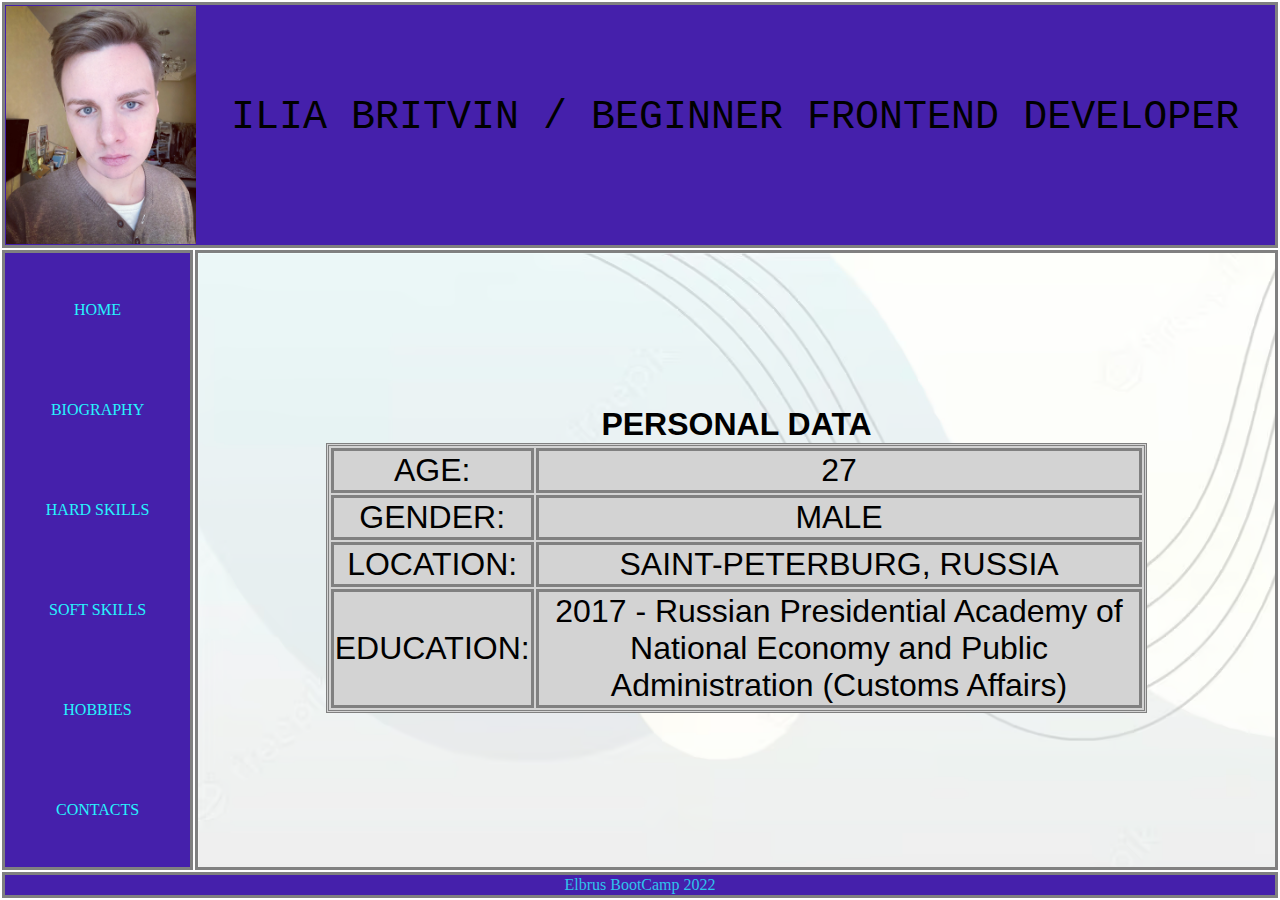
==== biography.html @ 12e3c74f "Add existing file" ====
<!DOCTYPE html>
<html lang="ru">
  <head>
    <meta charset="UTF-8" />
    <meta http-equiv="X-UA-Compatible" content="IE=edge" />
    <meta name="viewport" content="width=device-width, initial-scale=1.0" />
    <title>Portfolio</title>
    <link rel="stylesheet" href="./css/index.css" />
  </head>
  <body>
    <table class="table_global">
      <tr>
        <td id="td_header" colspan="2">
          <img src="./img/photo.jpg" alt="" />
          <p>ILIA BRITVIN / BEGINNER FRONTEND DEVELOPER</p>
        </td>
      </tr>

      <tr>
        <td id="td_links">
          <a href="./index.html">HOME</a>
          <a href="./biography.html">BIOGRAPHY</a>
          <a href="./hard_skills.html">HARD SKILLS</a>
          <a href="./soft_skills.html">SOFT SKILLS</a>
          <a href="./hobbies.html">HOBBIES</a>
          <a href="./contacts.html">CONTACTS</a>
        </td>
        <td id="td_main">
          <table class="table_biography">
            <caption>
              <b>PERSONAL DATA</b>
            </caption>
            <tr>
              <td>AGE:</td>
              <td>27</td>
            </tr>
            <tr>
              <td>GENDER:</td>
              <td>MALE</td>
            </tr>
            <tr>
              <td>LOCATION:</td>
              <td>SAINT-PETERBURG, RUSSIA</td>
            </tr>
            <tr>
              <td>EDUCATION:</td>
              <td>
                2017 - Russian Presidential Academy of National Economy and
                Public Administration (Customs Affairs)
              </td>
            </tr>
          </table>
        </td>
      </tr>

      <tr>
        <td id="td_footer" colspan="2">Elbrus BootCamp 2022</td>
      </tr>
    </table>
  </body>
</html>
---- css/index.css ----
body {
  margin: 0;
}

.table_global {
  width: 100vw;
  height: 100vh;
}

.table_biography {
  border-style: double;
  background-color: lightgrey;
}

.table_biography tr,
td {
  width: auto;
  height: auto;
  border: solid grey;
}

#td_header {
  position: sticky;
  top: 0;
  height: 20%;
  text-align: center;
  background-color: #4520ab;
}

#td_header img {
  float: left;
  height: 20%;
  width: 15%;
}

#td_header p {
  font-family: "Courier New", Courier, monospace;
  font-size: 250%;
  margin-top: 7%;
  animation-name: glowing;
  animation-duration: 500ms;
  animation-direction: alternate;
  animation-iteration-count: infinite;
}

@keyframes glowing {
  from {
    color: #2fc4eb;
  }
  to {
    color: lightblue;
  }
}

#td_main {
  text-align: center;
  font-size: xx-large;
  font-family: "Gill Sans", "Gill Sans MT", Calibri, "Trebuchet MS", sans-serif;
  list-style-type: none;
  background-image: url(../img/bg.avif);
  padding: 0% 10% 0% 10%;
}

#td_main ul {
  list-style-type: none;
}

#td_links {
  width: 15%;
  height: 80%;
  text-align: center;
  line-height: 100px;
  background-color: #4520ab;
}

#td_links a {
  text-decoration: none;
  color: #27f3fd;
  display: block;
}
#td_links a:hover {
  color: orange;
}

#td_footer {
  text-align: center;
  background-color: #4520ab;
  color: #2fc4eb;
}
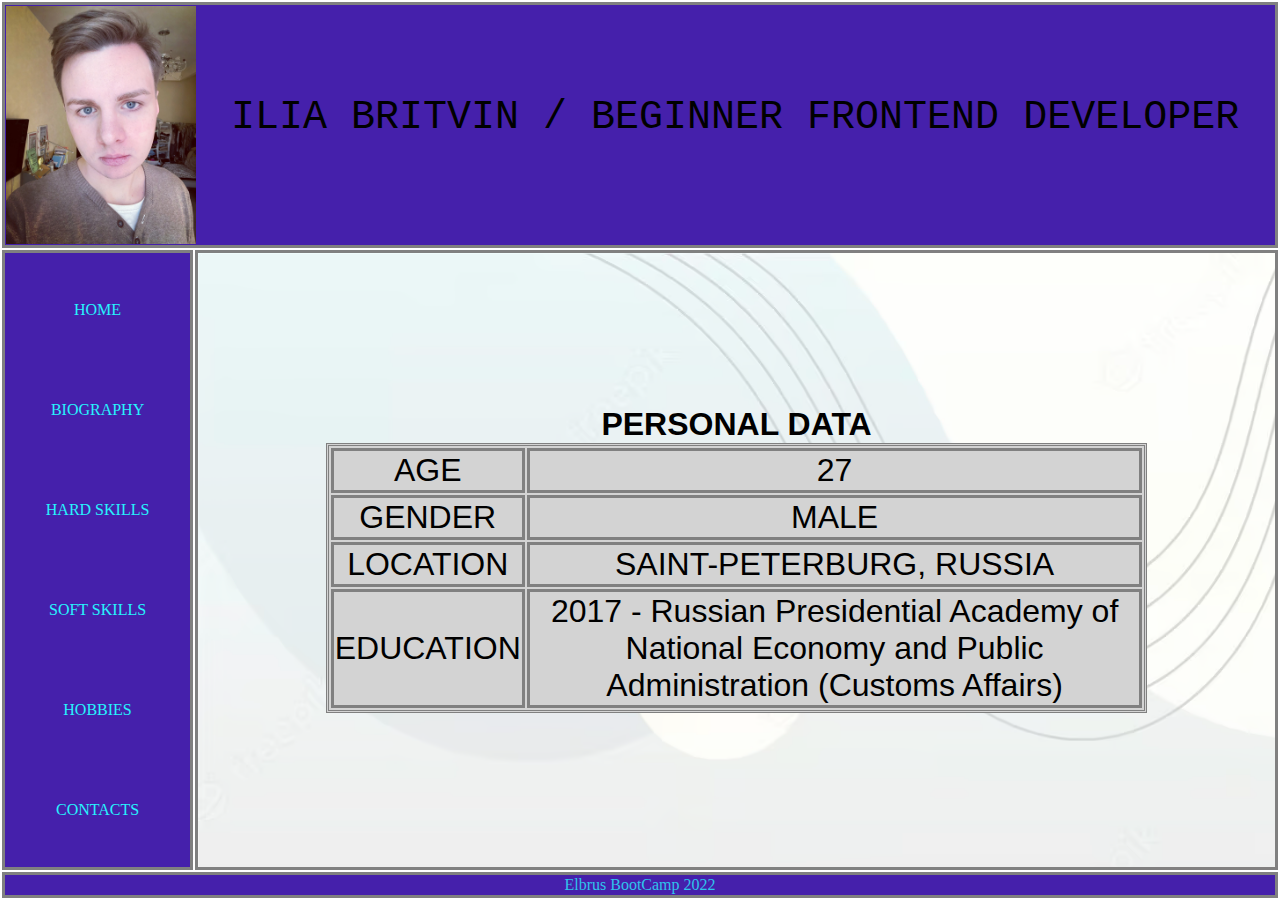
==== commit 88c7843e: "Update biography.html" ====
--- a/biography.html
+++ b/biography.html
@@ -31,19 +31,19 @@
               <b>PERSONAL DATA</b>
             </caption>
             <tr>
-              <td>AGE:</td>
+              <td>AGE</td>
               <td>27</td>
             </tr>
             <tr>
-              <td>GENDER:</td>
+              <td>GENDER</td>
               <td>MALE</td>
             </tr>
             <tr>
-              <td>LOCATION:</td>
+              <td>LOCATION</td>
               <td>SAINT-PETERBURG, RUSSIA</td>
             </tr>
             <tr>
-              <td>EDUCATION:</td>
+              <td>EDUCATION</td>
               <td>
                 2017 - Russian Presidential Academy of National Economy and
                 Public Administration (Customs Affairs)
